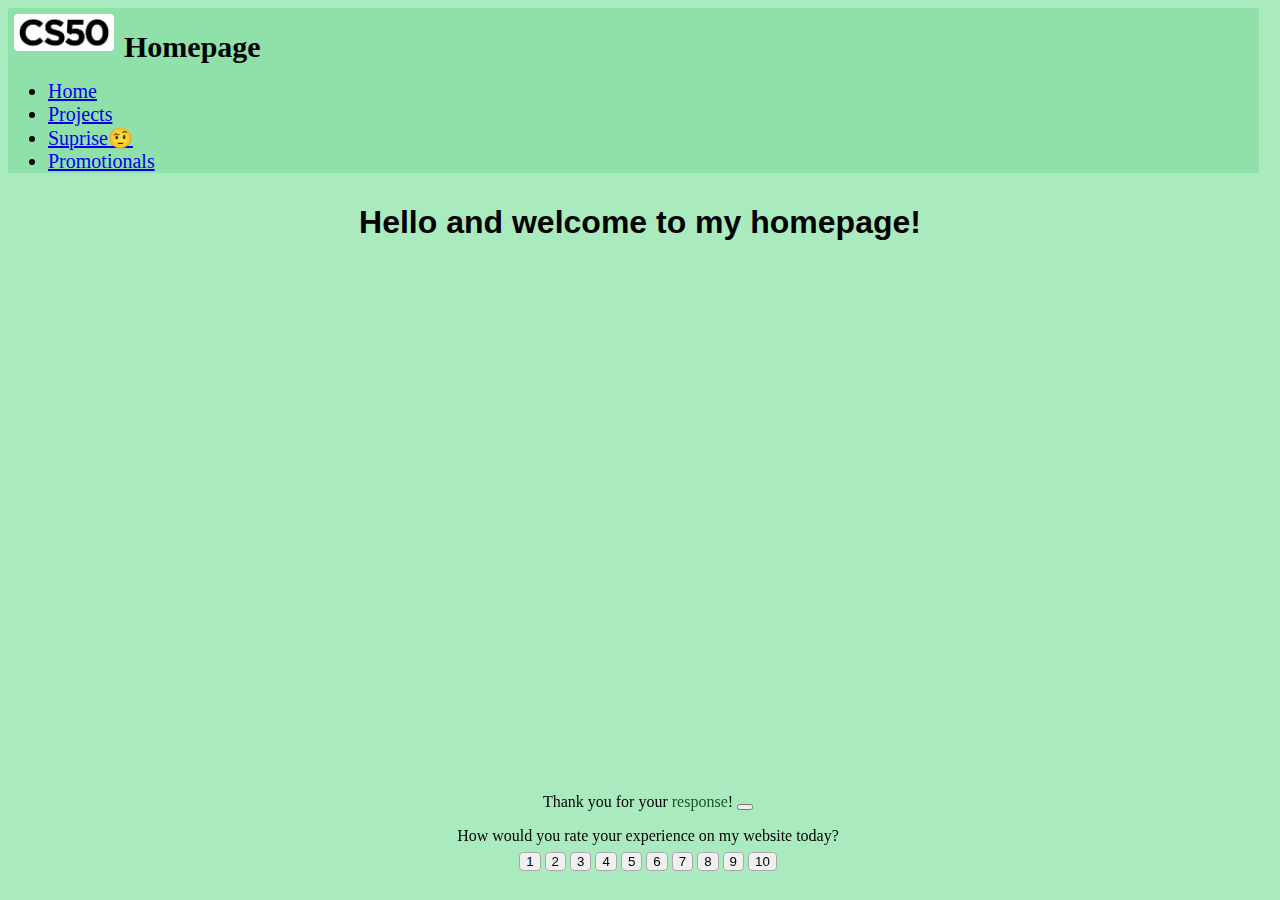
==== index.html @ ffc5cfbb "Add files via upload" ====
<!DOCTYPE html>

<html lang="en">
    <head>
        <!-- Required meta tags -->
        <meta charset="utf-8">
        <meta name="viewport" content="width=device-width, initial-scale=1">

        <!-- Bootstrap CSS -->
        <link href="https://cdn.jsdelivr.net/npm/bootstrap@5.0.0-beta3/dist/css/bootstrap.min.css" rel="stylesheet" integrity="sha384-eOJMYsd53ii+scO/bJGFsiCZc+5NDVN2yr8+0RDqr0Ql0h+rP48ckxlpbzKgwra6" crossorigin="anonymous">
        <script src="https://code.jquery.com/jquery-3.5.1.slim.min.js" integrity="sha384-DfXdz2htPH0lsSSs5nCTpuj/zy4C+OGpamoFVy38MVBnE+IbbVYUew+OrCXaRkfj" crossorigin="anonymous"></script>

        <link href="styles.css" rel="stylesheet">

        <title>Nick's Homepage</title>
        <!-- main scripts -->
        <script>
            document.addEventListener('DOMContentLoaded', function() {
                let rbl = document.querySelectorAll('.ratingbutton');
                var locked = false;
                for (let i = 0; i < rbl.length; i ++) {
                    rbl[i].addEventListener('click', function() {
                        if (!locked) {
                            rbl[i].style.backgroundColor="DarkGrey";
                            $('.responseAlert').show('.fade');
                            locked = true;
                        }
                    });
                }
            });
        </script>
    </head>



    <body>
        <!-- Bootstrap bundle -->
        <script src="https://cdn.jsdelivr.net/npm/bootstrap@5.0.0-beta3/dist/js/bootstrap.bundle.min.js" integrity="sha384-JEW9xMcG8R+pH31jmWH6WWP0WintQrMb4s7ZOdauHnUtxwoG2vI5DkLtS3qm9Ekf" crossorigin="anonymous"></script>

        <nav class="navbar navbar-expand-lg navbar-light bg-light">
            <div class="homepage-navbar container-fluid">
                <img src="cs50.png" alt="cs50 logo" class="nav-image">

                <span class="navbar-brand"> Homepage</span>

                <ul class=" navbar-nav me-auto mb-2 mb-lg-0">
                    <li class="nav-item">
                        <a class="nav-link active home-button" aria-current="page" href="#">Home</a>
                    </li>
                    <li class="nav-item">
                        <a class="nav-link active hpage-two-button" aria-current="page" href="projects.html">Projects</a>
                    </li>
                    <li class="nav-item">
                        <a class="nav-link active page-three-button" aria-current="page" href="suprise.html">Suprise&#129320;</a>
                    </li>
                    <li class="nav-item">
                        <a class="nav-link active page-one-button" aria-current="page" href="promotionals.html">Promotionals</a>
                    </li>
                </ul>
            </div>
        </nav>

        <div class="mainHeader">
            <h1 id="mainhead">Hello and welcome to my homepage!</h1>
        </div>

        <footer>
            <div class="ratings">

                <div class="alert responseAlert alert-success collapse" role="alert">
                    Thank you for your <a href="easteregg.html" class="responselink">response</a>!

                    <button type="button" class="btn-close" data-bs-dismiss="alert" aria-label="&times;">
                    </button>
                </div>

                <p>How would you rate your experience on my website today?</p>

                <button class="ratingbutton" id='b1'>1</button>
                <button class="ratingbutton" id='b2'>2</button>
                <button class="ratingbutton" id='b3'>3</button>
                <button class="ratingbutton" id='b4'>4</button>
                <button class="ratingbutton" id='b5'>5</button>
                <button class="ratingbutton" id='b6'>6</button>
                <button class="ratingbutton" id='b7'>7</button>
                <button class="ratingbutton" id='b8'>8</button>
                <button class="ratingbutton" id='b9'>9</button>
                <button class="ratingbutton" id='b10'>10</button>
            </div>

        </footer>
    </body>

</html>
---- styles.css ----
body, p {
    background-color:#A9EABE;
}

h1 {
    text-align: center;
}

h3 {
    margin: 20px;
}

footer {
    text-align: center;
    position: fixed;
    bottom: 20px;
    width: 100%;
}

#mainhead {
    font-family: "Arial", sans-serif;
    position: relative;
    top: 10px;

}

.ratingbutton {
    border: 1px solid;
    border-radius: 0.25rem;
    border-color: DarkGrey;
    background-color: #f0f0f0;
    position: relative;
    bottom: 9px;
    transition: background-color 0.15s ease-in-out;
}

.responseAlert {
    position: relative;
    transform: translate(-50%, 0%);
    bottom: 0px;
    width: 300px;
    left: 50%;
}

.navbar-brand {
    font-size: 30px;
    font-weight: bold;
    margin-right: 70px;
    text-align: left;
}

.homepage-navbar {
    background-color: #8FE0A9;
    color: black;
    width: 99%;
    border-color: black;
    border-width: 1px;
}

.nav-image {
    width: 100px;
    border-radius: 0.25rem;
    margin: 6px;
}

.responselink {
    color:#155724;
    text-decoration: none;
}

.responselink:hover {
    color:#155724;

}

.nav-item {
    font-size: 20px;

}

.promo-image {
    width: calc(100% - 10px);
    border: 1px solid;
    border-color: DarkGrey;
    border-radius: 1rem;
    margin: 5px;
}

.card {
    width:80%;
    border-radius: 1rem;
    transform: translate(10%, 0%);
    margin-top: 30px;
    margin-bottom: 30px;
}

.card-text {
    background-color: white;
}

.btn-primary {
    background-color: #f0f0f0;
    color: black;
    border: 1px solid;
    border-color: DarkGrey;
    border-radius: 0.5rem;
}
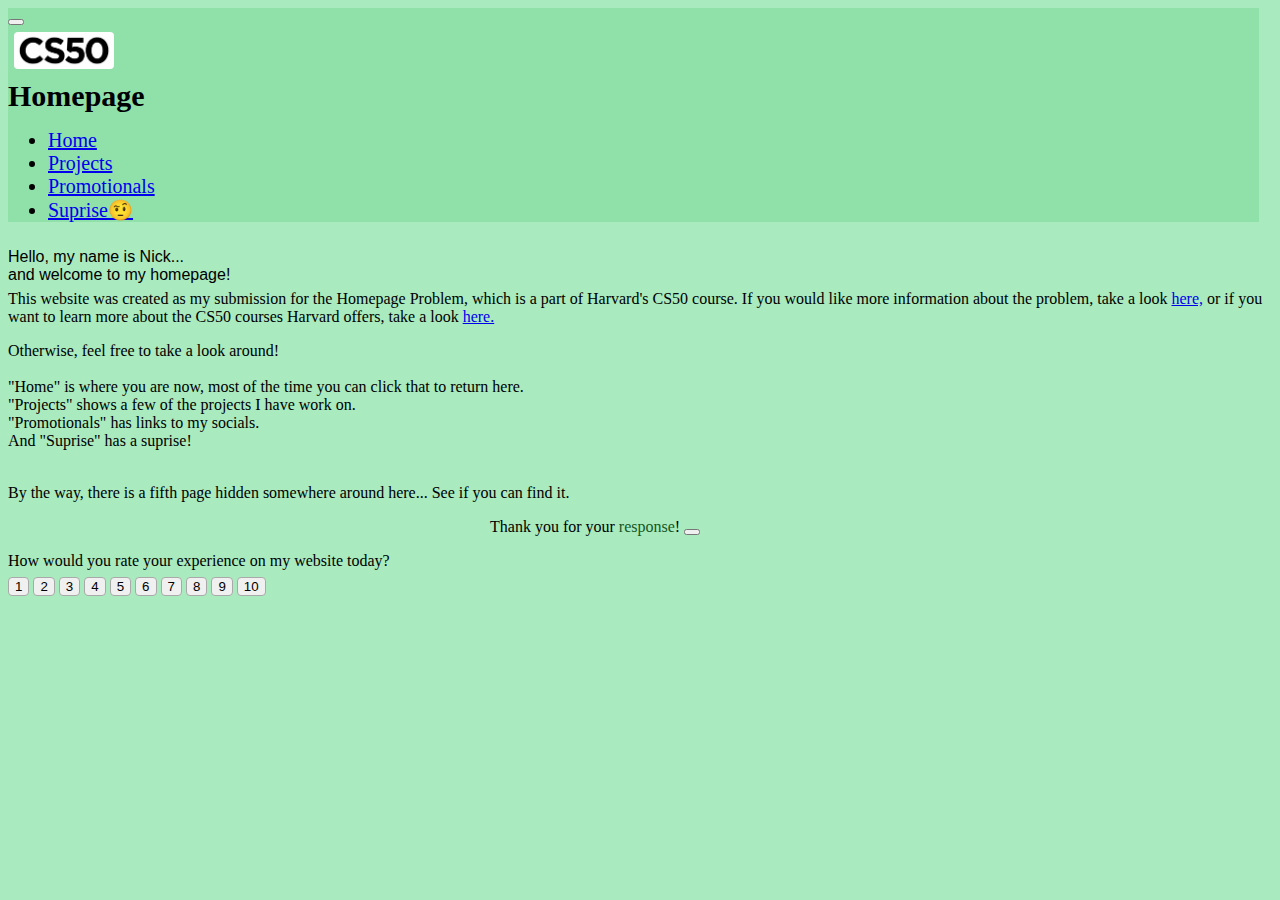
==== commit 2bbe47a9: "Ill get it at some point" ====
--- a/index.html
+++ b/index.html
@@ -39,43 +39,70 @@
 
         <nav class="navbar navbar-expand-lg navbar-light bg-light">
             <div class="homepage-navbar container-fluid">
-                <img src="cs50.png" alt="cs50 logo" class="nav-image">
 
-                <span class="navbar-brand"> Homepage</span>
+                <button class="navbar-toggler" type="button" data-bs-toggle="collapse" data-bs-target="#navbarTogglerDemo01" aria-controls="navbarTogglerDemo01" aria-expanded="false" aria-label="Toggle navigation">
+                    <span class="navbar-toggler-icon"></span>
+                </button>
 
-                <ul class=" navbar-nav me-auto mb-2 mb-lg-0">
-                    <li class="nav-item">
-                        <a class="nav-link active home-button" aria-current="page" href="#">Home</a>
-                    </li>
-                    <li class="nav-item">
-                        <a class="nav-link active hpage-two-button" aria-current="page" href="projects.html">Projects</a>
-                    </li>
-                    <li class="nav-item">
-                        <a class="nav-link active page-three-button" aria-current="page" href="suprise.html">Suprise&#129320;</a>
-                    </li>
-                    <li class="nav-item">
-                        <a class="nav-link active page-one-button" aria-current="page" href="promotionals.html">Promotionals</a>
-                    </li>
-                </ul>
+                <div class="row">
+                    <div class="col-4">
+                        <img src="cs50.png" alt="cs50 logo" class="nav-image">
+                    </div>
+                    <div class="col-4">
+                        <span class="navbar-brand col-2">Homepage</span>
+                    </div>
+                </div>
+
+                <div class="collapse navbar-collapse" id="navbarTogglerDemo01">
+                    <ul class="navbar-nav me-auto mb-2 mb-lg-0">
+                        <li class="nav-item">
+                            <a class="nav-link active home-button" aria-current="page" href="#">Home</a>
+                        </li>
+                        <li class="nav-item">
+                            <a class="nav-link active hpage-two-button" aria-current="page" href="projects.html">Projects</a>
+                        </li>
+                        <li class="nav-item">
+                            <a class="nav-link active page-one-button" aria-current="page" href="promotionals.html">Promotionals</a>
+                        </li>
+                        <li class="nav-item">
+                            <a class="nav-link active page-three-button" aria-current="page" href="suprise.html">Suprise&#129320;</a>
+                        </li>
+                    </ul>
+                </div>
             </div>
         </nav>
 
-        <div class="mainHeader">
-            <h1 id="mainhead">Hello and welcome to my homepage!</h1>
+        <div id="mainhead">
+            <p class="mainheader" style="display: inline;">Hello, my name is Nick...<br>and welcome to my homepage!</p>
+        </div>
+        <div id="mainpara">
+            <p>This website was created as my submission for the Homepage Problem, which is a part of Harvard's CS50 course.
+            If you would like more information about the problem, take a look <a href="https://cs50.harvard.edu/x/2021/psets/8/homepage" target="_blank">here,</a>
+            or if you want to learn more about the CS50 courses Harvard offers, take a look <a href="https://www.edx.org/cs50#:~:text=Introduction%20to%20Computer%20Science%20from,for%20the%20course%20on%20edX." target="_blank">here.</a>
+            </p>
+            <p>
+            Otherwise, feel free to take a look around!<br><br>
+            "Home" is where you are now, most of the time you can click that to return here.<br>
+            "Projects" shows a few of the projects I have work on.<br>
+            "Promotionals" has links to my socials. <br>
+            And "Suprise" has a suprise!
+            <p/>
+            <p><br>
+            By the way, there is a fifth page hidden somewhere around here... See if you can find it.
+            </p>
         </div>
 
-        <footer>
-            <div class="ratings">
+        <div class="alert responseAlert alert-success collapse" role="alert">
+            Thank you for your <a href="easteregg.html" class="responselink">response</a>!
 
-                <div class="alert responseAlert alert-success collapse" role="alert">
-                    Thank you for your <a href="easteregg.html" class="responselink">response</a>!
+            <button type="button" class="btn-close" data-bs-dismiss="alert" aria-label="&times;">
+            </button>
+        </div>
 
-                    <button type="button" class="btn-close" data-bs-dismiss="alert" aria-label="&times;">
-                    </button>
-                </div>
 
-                <p>How would you rate your experience on my website today?</p>
-
+        <div class="ratings">
+            <p>How would you rate your experience on my website today?</p>
+            <div class="ratebuttons">
                 <button class="ratingbutton" id='b1'>1</button>
                 <button class="ratingbutton" id='b2'>2</button>
                 <button class="ratingbutton" id='b3'>3</button>
@@ -88,7 +115,7 @@
                 <button class="ratingbutton" id='b10'>10</button>
             </div>
 
-        </footer>
+        </div>
     </body>
 
 </html>
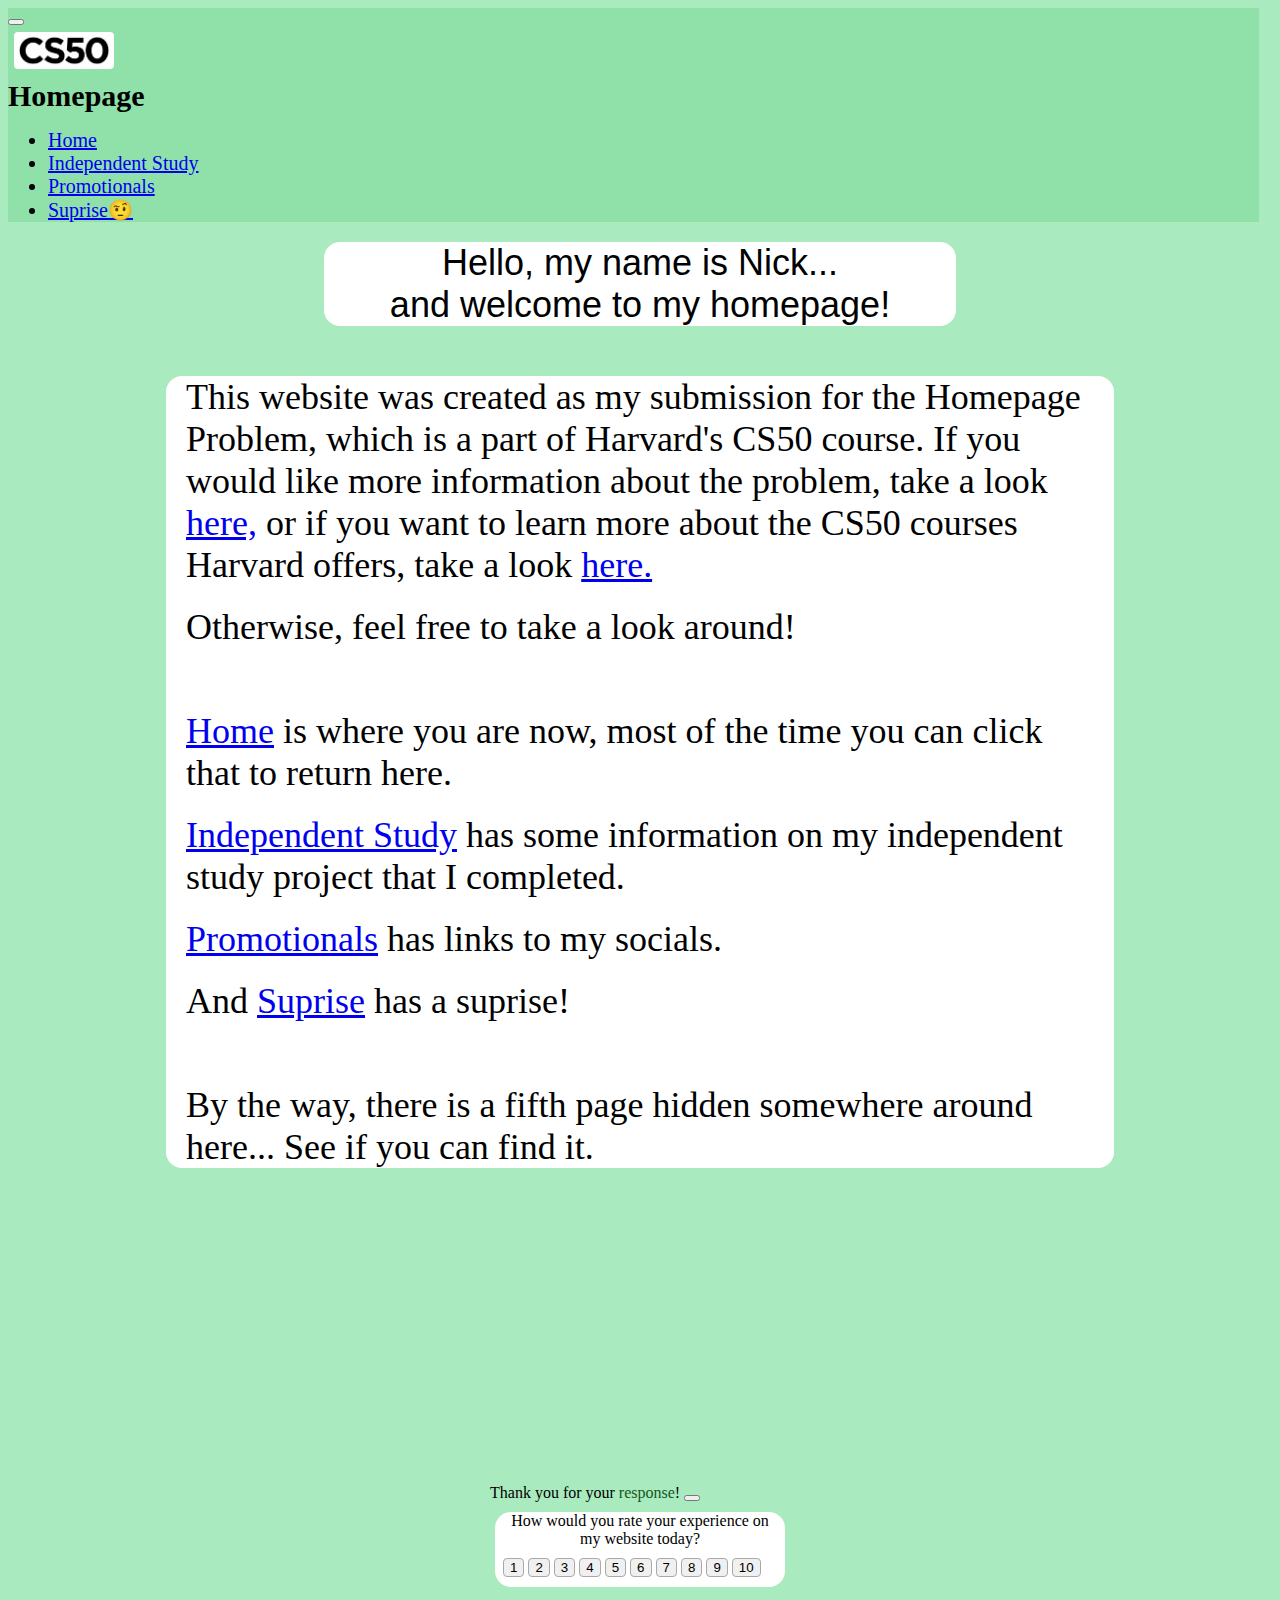
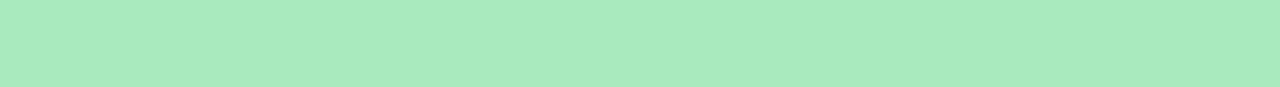
==== commit b2bb4c81: "hope there arent any typos" ====
--- a/index.html
+++ b/index.html
@@ -59,7 +59,7 @@
                             <a class="nav-link active home-button" aria-current="page" href="#">Home</a>
                         </li>
                         <li class="nav-item">
-                            <a class="nav-link active hpage-two-button" aria-current="page" href="projects.html">Projects</a>
+                            <a class="nav-link active hpage-two-button" aria-current="page" href="projects.html">Independent Study</a>
                         </li>
                         <li class="nav-item">
                             <a class="nav-link active page-one-button" aria-current="page" href="promotionals.html">Promotionals</a>
@@ -82,11 +82,11 @@
             </p>
             <p>
             Otherwise, feel free to take a look around!<br><br>
-            "Home" is where you are now, most of the time you can click that to return here.<br>
-            "Projects" shows a few of the projects I have work on.<br>
-            "Promotionals" has links to my socials. <br>
-            And "Suprise" has a suprise!
-            <p/>
+            <p><a href="#" class="link-secondary">Home</a> is where you are now, most of the time you can click that to return here.</p>
+            <p><a href="projects.html" class="link-secondary">Independent Study</a> has some information on my independent study project that I completed.</p>
+            <p><a href="promotionals.html" class="link-secondary">Promotionals</a> has links to my socials. </p>
+            <p>And <a href="suprise.html" class="link-secondary">Suprise</a> has a suprise!</p>
+            </p>
             <p><br>
             By the way, there is a fifth page hidden somewhere around here... See if you can find it.
             </p>
--- a/styles.css
+++ b/styles.css
@@ -1,13 +1,8 @@
 
-
-
-body, p {
+body{
     background-color:#A9EABE;
 }
 
-h1 {
-    text-align: center;
-}
 
 h3 {
     margin: 20px;
@@ -21,10 +16,33 @@
 }
 
 #mainhead {
+    background-color: white;
+    border-radius: 1rem;
     font-family: "Arial", sans-serif;
+    font-size: 4vmin;
+    text-align: center;
+    width: 50%;
     position: relative;
-    top: 10px;
+    left: 25%;
+    margin-top: 20px;
 
+}
+
+#mainpara {
+    background-color: white;
+    width: 75%;
+    position: relative;
+    left: 12.5%;
+    margin-top: 50px;
+    margin-bottom: 25%;
+    border-radius: 1rem;
+
+}
+
+#mainpara p {
+    font-size: 4vmin;
+    background-color: white;
+    margin: 20px;
 }
 
 .ratingbutton {
@@ -32,9 +50,30 @@
     border-radius: 0.25rem;
     border-color: DarkGrey;
     background-color: #f0f0f0;
+    transition: background-color 0.15s ease-in-out;
+    margin-bottom: 10px;
+    left: 50px;
+}
+
+.ratings {
+    background-color: white;
+    border-radius: 1rem;
+    margin-bottom: 100px;
     position: relative;
-    bottom: 9px;
-    transition: background-color 0.15s ease-in-out;
+    width: 290px;
+    left: calc(50% - 145px);
+}
+
+.ratings p {
+    border-radius: 1rem;
+    text-align: center;
+    margin: 10px;
+    background-color: white;
+}
+
+.ratebuttons {
+    position: relative;
+    left: calc(50% - 137px);
 }
 
 .responseAlert {
@@ -45,11 +84,20 @@
     left: 50%;
 }
 
+.responselink {
+    color:#155724;
+    text-decoration: none;
+}
+
+.responselink:hover {
+    color:#155724;
+}
 .navbar-brand {
     font-size: 30px;
     font-weight: bold;
     margin-right: 70px;
     text-align: left;
+
 }
 
 .homepage-navbar {
@@ -66,19 +114,9 @@
     margin: 6px;
 }
 
-.responselink {
-    color:#155724;
-    text-decoration: none;
-}
-
-.responselink:hover {
-    color:#155724;
-
-}
 
 .nav-item {
     font-size: 20px;
-
 }
 
 .promo-image {
@@ -107,4 +145,54 @@
     border: 1px solid;
     border-color: DarkGrey;
     border-radius: 0.5rem;
-}+}
+
+.partyparrot .partydude{
+    width: 10%;
+    transform: translate(-50%, -50%);
+    position: relative;
+    top: 80px;
+    left: 50%;
+}
+
+.mousetext {
+    width: 100px;
+}
+
+.content {
+    background-color: white;
+    border-radius: 1rem;
+    width: 70%;
+    position: relative;
+    left: 12.5%;
+    margin-top: 20px;
+}
+
+.contents .ctext {
+    font-size: 1.5vw;
+    margin: 20px;
+}
+.contents .chead {
+    font-size: 2.5vw;
+    margin: 20px;
+}
+
+.cimage {
+    border-width: 1px;
+    border-color: DarkGrey;
+    border-radius: 1rem;
+    width: 60%;
+    margin: 10px;
+    position: relative;
+    transform: translate(-50%, 0%);
+    left: 50%;
+}
+
+#topbutton {
+    position: fixed;
+    bottom: 10px;
+    left: 10px;
+    width: 9%;
+    height: 35px;
+    font-size: 1vmax;
+}
